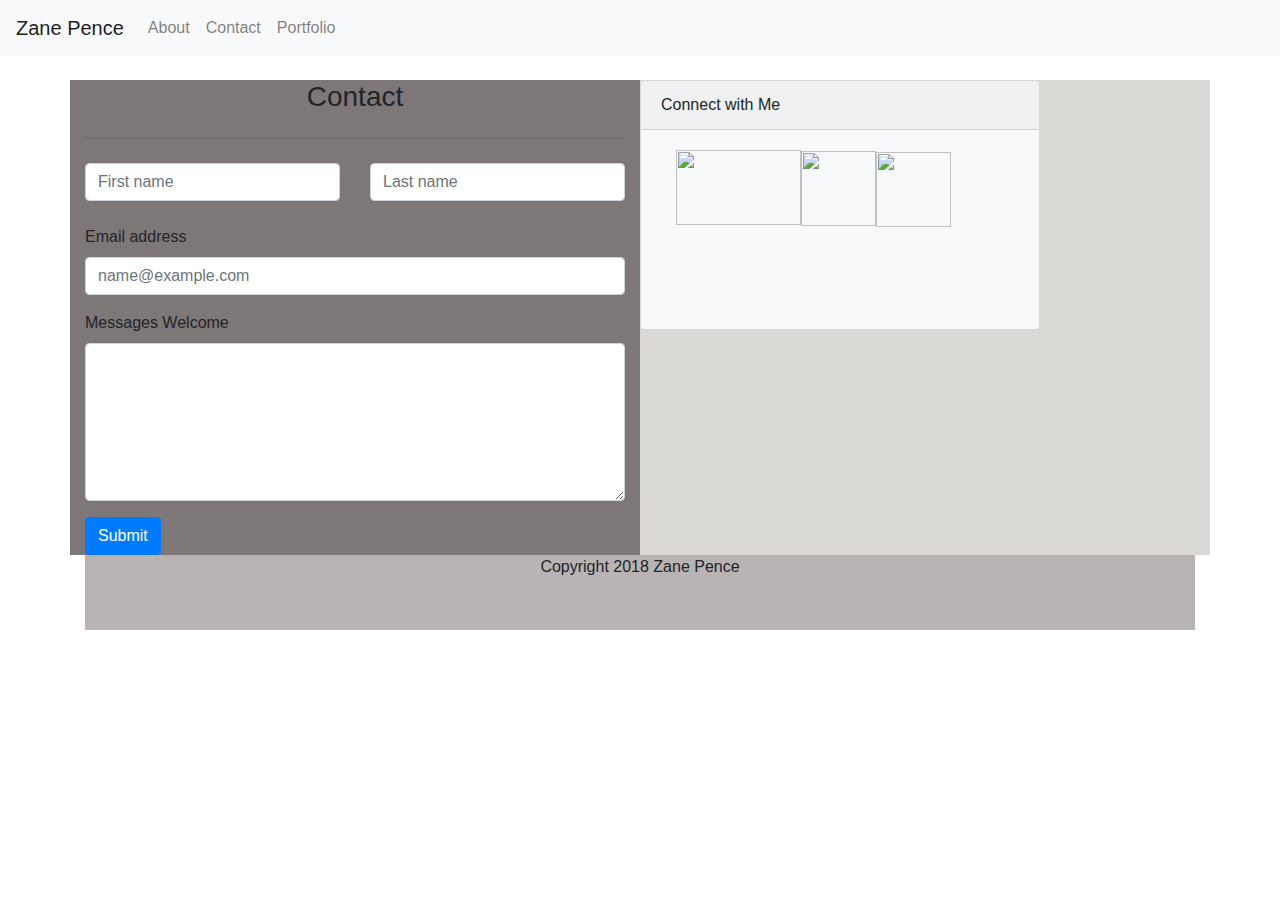
==== contact.html @ 5597c78e "Final Layout" ====
<!DOCTYPE html>
<html lang="en">
<head>
    <meta charset="UTF-8">
    <meta name="viewport" content="width=device-width, initial-scale=1.0">
    <meta http-equiv="X-UA-Compatible" content="ie=edge">
    <title>Contact</title>

    <link rel="stylesheet" href="https://maxcdn.bootstrapcdn.com/bootstrap/4.0.0/css/bootstrap.min.css" integrity="sha384-Gn5384xqQ1aoWXA+058RXPxPg6fy4IWvTNh0E263XmFcJlSAwiGgFAW/dAiS6JXm" crossorigin="anonymous">
    <link rel="stylesheet" type="text/css" href="assets/css/style.css">
    <link rel="stylesheet" type="text/css" href="assets/css/reset.css">
<body>

        <nav class="navbar navbar-expand-lg navbar-light bg-light">
                <a class="navbar-brand" href="#">Zane Pence</a>
                <button class="navbar-toggler" type="button" data-toggle="collapse" data-target="#navbarSupportedContent" aria-controls="navbarSupportedContent" aria-expanded="false" aria-label="Toggle navigation">
                  <span class="navbar-toggler-icon"></span>
                </button>
              
                <div class="collapse navbar-collapse" id="navbarSupportedContent">
                  <ul class="navbar-nav mr-auto">
                    
                    <li class="nav-item">
                      <a class="nav-link" href="index.html">About</a>
                    </li>
                    <li class="nav-item">
                      <a class="nav-link" href="contact.html">Contact</a>
                    </li>
                    <li class="nav-item">
                      <a class="nav-link" href="portfolio.html">Portfolio</a>
                    </li>
                </div>
              </nav> <br>    
              
             
                 
                <div class="container" >
                   <div class="row" style="background-color:rgb(219, 217, 213);" >
                    
                        <div class="col-6" style="background-color:rgb(126, 119, 119);">
                                <form>
                                        <h3 class="display-8" style="text-align:center;">Contact</h3>
                                        
                                    <hr class="my-4">
                                    <form>
                                            <div class="row">
                                              <div class="col">
                                                <input type="text" class="form-control" placeholder="First name">
                                              </div>
                                              <div class="col">
                                                <input type="text" class="form-control" placeholder="Last name">
                                              </div>
                                            </div>
                                          </form><br>
                                    
                                        <div class="form-group">
                                          <label for="exampleFormControlInput1">Email address</label>
                                          <input type="email" class="form-control" id="exampleFormControlInput1" placeholder="name@example.com">
                                        </div>
                                        
                                    
                                        <div class="form-group">
                                          <label for="exampleFormControlTextarea1">Messages Welcome</label>
                                          <textarea class="form-control" id="exampleFormControlTextarea1" rows="6"></textarea>
                                        </div>
                                        <button type="button" class="btn btn-primary">Submit</button><br>
                                      </form>
                        </div>
                    
                      <div class="card bg-light mb-3" style="width: 400px; height: 250px;">
                            <div class="card-header">Connect with Me</div>
                            <div class="card-body">
                                <div class="col-md-12">
                                    <img src="https://imageog.flaticon.com/icons/png/512/38/38401.png?size=1200x630f&pad=10,10,10,10&ext=png&bg=FFFFFFFF" style="height:75px; width: 125px; float: left;" alt="">
                                </div>
                                <div class="col-md-12">
                                    <img src="https://cdn1.iconfinder.com/data/icons/logotypes/32/square-linkedin-512.png" style="height:75px; width: 75px; float: left;" alt="">
                                </div>
                                <div class="col-md-12">
                                    <img src="https://i.stack.imgur.com/JVX13.png" style="height:75px; width: 75px; float: left;" alt="">
                                </div>
                             
                              
                              
                            </div>
                    
                        </div>
                   </div>
                    
                   
                    <div class="row">
                      <div class="col-12">
                          <footer style="background-color: rgb(185, 179, 179); height: 75px; text-align: center; width: 100%;">Copyright 2018 Zane Pence</footer>
                        </div>
                    </div>
                </div> 

    



    
</body>
</html>
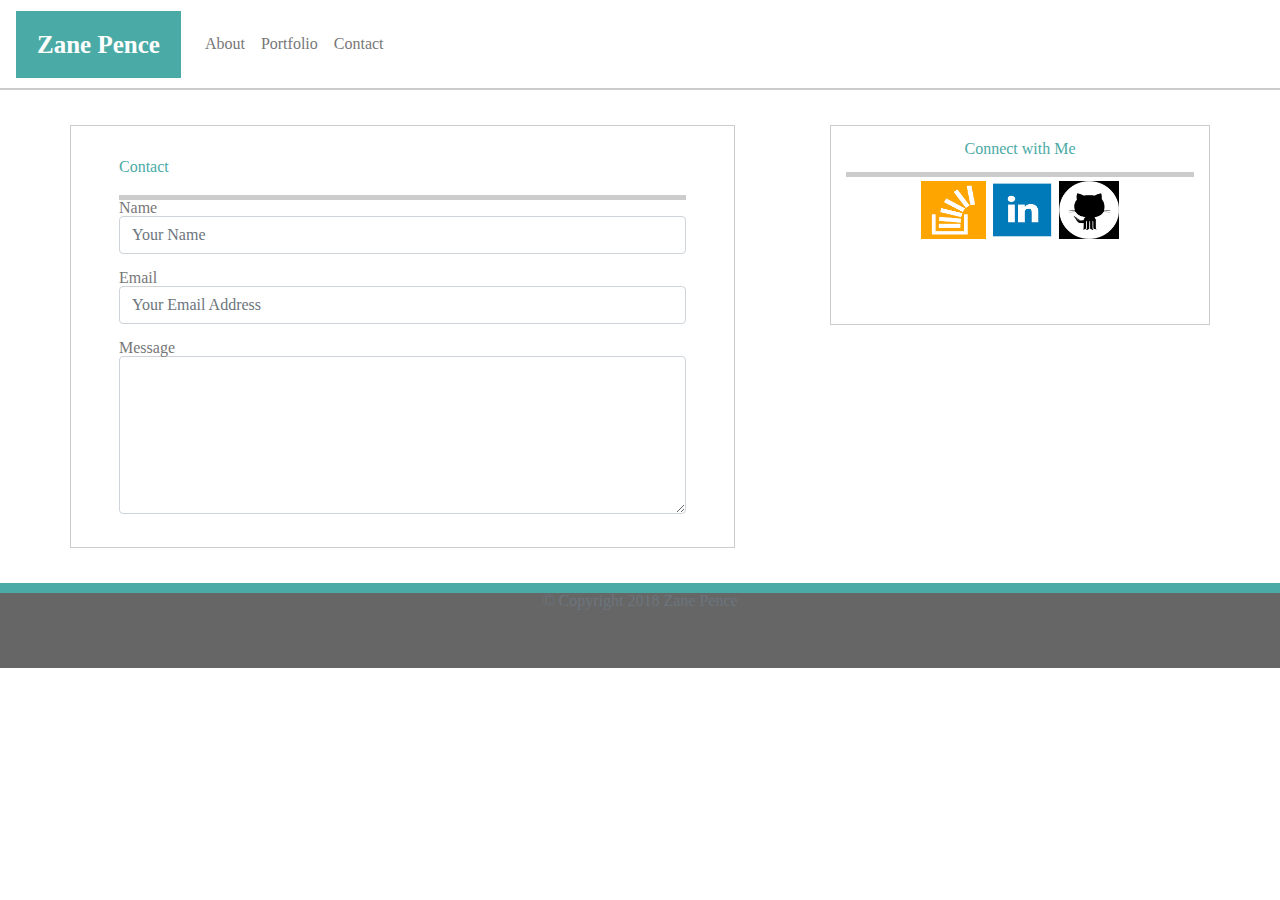
==== commit 3403271e: "Added changes to index and contact" ====
--- a/contact.html
+++ b/contact.html
@@ -9,91 +9,69 @@
     <link rel="stylesheet" href="https://maxcdn.bootstrapcdn.com/bootstrap/4.0.0/css/bootstrap.min.css" integrity="sha384-Gn5384xqQ1aoWXA+058RXPxPg6fy4IWvTNh0E263XmFcJlSAwiGgFAW/dAiS6JXm" crossorigin="anonymous">
     <link rel="stylesheet" type="text/css" href="assets/css/style.css">
     <link rel="stylesheet" type="text/css" href="assets/css/reset.css">
+
 <body>
 
-        <nav class="navbar navbar-expand-lg navbar-light bg-light">
-                <a class="navbar-brand" href="#">Zane Pence</a>
-                <button class="navbar-toggler" type="button" data-toggle="collapse" data-target="#navbarSupportedContent" aria-controls="navbarSupportedContent" aria-expanded="false" aria-label="Toggle navigation">
-                  <span class="navbar-toggler-icon"></span>
-                </button>
-              
-                <div class="collapse navbar-collapse" id="navbarSupportedContent">
-                  <ul class="navbar-nav mr-auto">
-                    
-                    <li class="nav-item">
-                      <a class="nav-link" href="index.html">About</a>
-                    </li>
-                    <li class="nav-item">
-                      <a class="nav-link" href="contact.html">Contact</a>
-                    </li>
-                    <li class="nav-item">
-                      <a class="nav-link" href="portfolio.html">Portfolio</a>
-                    </li>
-                </div>
-              </nav> <br>    
-              
-             
-                 
-                <div class="container" >
-                   <div class="row" style="background-color:rgb(219, 217, 213);" >
-                    
-                        <div class="col-6" style="background-color:rgb(126, 119, 119);">
-                                <form>
-                                        <h3 class="display-8" style="text-align:center;">Contact</h3>
-                                        
-                                    <hr class="my-4">
-                                    <form>
-                                            <div class="row">
-                                              <div class="col">
-                                                <input type="text" class="form-control" placeholder="First name">
-                                              </div>
-                                              <div class="col">
-                                                <input type="text" class="form-control" placeholder="Last name">
-                                              </div>
-                                            </div>
-                                          </form><br>
-                                    
-                                        <div class="form-group">
-                                          <label for="exampleFormControlInput1">Email address</label>
-                                          <input type="email" class="form-control" id="exampleFormControlInput1" placeholder="name@example.com">
-                                        </div>
-                                        
-                                    
-                                        <div class="form-group">
-                                          <label for="exampleFormControlTextarea1">Messages Welcome</label>
-                                          <textarea class="form-control" id="exampleFormControlTextarea1" rows="6"></textarea>
-                                        </div>
-                                        <button type="button" class="btn btn-primary">Submit</button><br>
-                                      </form>
-                        </div>
-                    
-                      <div class="card bg-light mb-3" style="width: 400px; height: 250px;">
-                            <div class="card-header">Connect with Me</div>
-                            <div class="card-body">
-                                <div class="col-md-12">
-                                    <img src="https://imageog.flaticon.com/icons/png/512/38/38401.png?size=1200x630f&pad=10,10,10,10&ext=png&bg=FFFFFFFF" style="height:75px; width: 125px; float: left;" alt="">
-                                </div>
-                                <div class="col-md-12">
-                                    <img src="https://cdn1.iconfinder.com/data/icons/logotypes/32/square-linkedin-512.png" style="height:75px; width: 75px; float: left;" alt="">
-                                </div>
-                                <div class="col-md-12">
-                                    <img src="https://i.stack.imgur.com/JVX13.png" style="height:75px; width: 75px; float: left;" alt="">
-                                </div>
-                             
-                              
-                              
-                            </div>
-                    
-                        </div>
-                   </div>
-                    
-                   
-                    <div class="row">
-                      <div class="col-12">
-                          <footer style="background-color: rgb(185, 179, 179); height: 75px; text-align: center; width: 100%;">Copyright 2018 Zane Pence</footer>
-                        </div>
+  <nav class="navbar navbar-expand">
+    <a class="navbar-brand" href="index.html"><h2>Zane Pence</h2></a>
+    <button class="navbar-toggler" type="button" data-toggle="collapse" data-target="#navbarNav" aria-controls="navbarNav" aria-expanded="false" aria-label="Toggle navigation">
+      <span class="navbar-toggler-icon"></span>
+    </button>
+    <div class="collapse navbar-collapse" id="navbarNav">
+      <ul class="navbar-nav">
+        <li class="nav-item active">
+          <a class="nav-link nav-buttons" href="index.html">About <span class="sr-only">(current)</span></a>
+        </li>
+        <li class="nav-item">
+          <a class="nav-link nav-buttons" href="portfolio.html">Portfolio</a>
+        </li>
+        <li class="nav-item">
+          <a class="nav-link nav-buttons" href="contact.html">Contact</a>
+        </li>
+      </ul>
+    </div>
+  </nav>
+
+<div class="container">
+<div class="row justify-content-between">
+<div class="col-xl-7 col-sm-12 col-md-12">
+    <div id ="maincontent">
+            <h2 id="contact">Contact</h2>
+            <form>
+                    <div class="form-group">
+                      <label for="name">Name</label>
+                      <input type="text" class="form-control" id="name" placeholder="Your Name">
                     </div>
-                </div> 
+                    <div class="form-group">
+                            <label for="email">Email</label>
+                            <input type="email" class="form-control" id="email" placeholder="Your Email Address">
+                          </div>
+                    <div class="form-group">
+                      <label for="Message">Message</label>
+                      <textarea class="form-control" id="message" rows="6"></textarea>
+                    </div>
+                  </form>
+    </div>    
+</div>
+<div class="col-xl-4 col-sm-12 col-md-12">
+        <div id="sidebar">
+            <div id="sidecontent">
+                <h3 id="connect">Connect with Me</h3>
+                 <div class ="col-">
+                    <a href="#"><img id ="b3" src="assets/images/stack-overflow.png" alt="stackoverflow logo" height="58" width="65"></a> 
+                    <a href="#"><img id ="b2" src="assets/images/linked-in.png" alt="linkedin logo" style="padding-top:3px;" height="62" width="65"></a> 
+                    <a href="#"><img id ="b1" src="assets/images/git-hub.png" alt="github logo" height="58" width="60"></a> 
+                </div>    
+            </div>    
+        </div>
+</div>
+</div>
+</div> 
+<footer class="footer">
+<div class="container">
+<span class="text-muted" style="padding-top: 20px;">© Copyright 2018 Zane Pence</span>
+</div>
+</footer>      
 
     
 
--- a/assets/css/style.css
+++ b/assets/css/style.css
@@ -0,0 +1,128 @@
+body{
+    background-image: url("../images/concrete-texture.png");
+    font-family: "Arial", 'Helvetica Neue', Helvetica, sans-serif;
+    color: #777777;
+    
+}
+
+h1, h2, h3, h4, h5{
+    font-family: "Georgia", Times, Times New Roman, serif;
+    font-weight: bold;
+}
+
+.navbar-brand{
+    font-size: 25px;
+    font-weight: bold;
+    color: white;
+    background-color: #4aaaa5;
+    padding: 21px;
+}
+
+.navbar-nav{
+    
+}
+
+.nav-buttons{
+    color: #777777;;
+}
+
+.navbar{
+    height: 90px;
+    background-color: #ffffff;
+    border-bottom-style: solid;
+    border-width: 2px;
+    border-color: #cccccc;
+    
+}
+
+.col-xl-7{
+    background-color: white;
+    margin-top: 35px;
+    margin-bottom: 35px;
+    margin-right: 45px;
+    border-style: solid;
+    border-width:1px;
+    border-color:#cccccc;
+}
+
+#maincontent{
+    margin: 33px;
+}
+
+#title{
+    border-bottom-style: solid;
+    border-width: 5px;
+    border-bottom-color: #cccccc;
+    padding-bottom: 25px;
+    color: #4aaaa5;
+}
+
+#zane {
+    margin-right: 20px;
+    margin-bottom:15px;
+    float: left;
+}
+
+.col-xl-4{
+    height: 200px;
+    background-color: white;
+    margin-top: 35px;
+    margin-bottom: 35px;
+    text-align: center;
+    border-style: solid;
+    border-width:1px;
+    border-color:#cccccc;
+}
+
+#connect{
+    border-bottom-style: solid;
+    border-width: 5px;
+    border-bottom-color: #cccccc;
+    padding: 15px;
+    color: #4aaaa5;
+}
+
+
+.footer{
+    text-align: center;
+    background-color: #666666;
+    height: 85px;
+    border-top-style: solid;
+    border-color: #4aaaa5;
+    border-width: 10px;
+}
+
+/* Contact Page */
+
+#contact{
+    border-bottom-style: solid;
+    border-width: 5px;
+    border-bottom-color: #cccccc;
+    padding-bottom: 20px;
+    color: #4aaaa5;
+}
+
+/* Portfolio Page */
+
+.photos{
+    margin: 10px;
+}
+
+
+.card{
+    margin: 10px;
+}
+
+.card-text{
+    color: white;
+}
+
+.card-body{
+    background-color: #4aaaa5;
+}
+
+.portfolio-link{
+    color: white;
+    padding: 0;
+}
+
